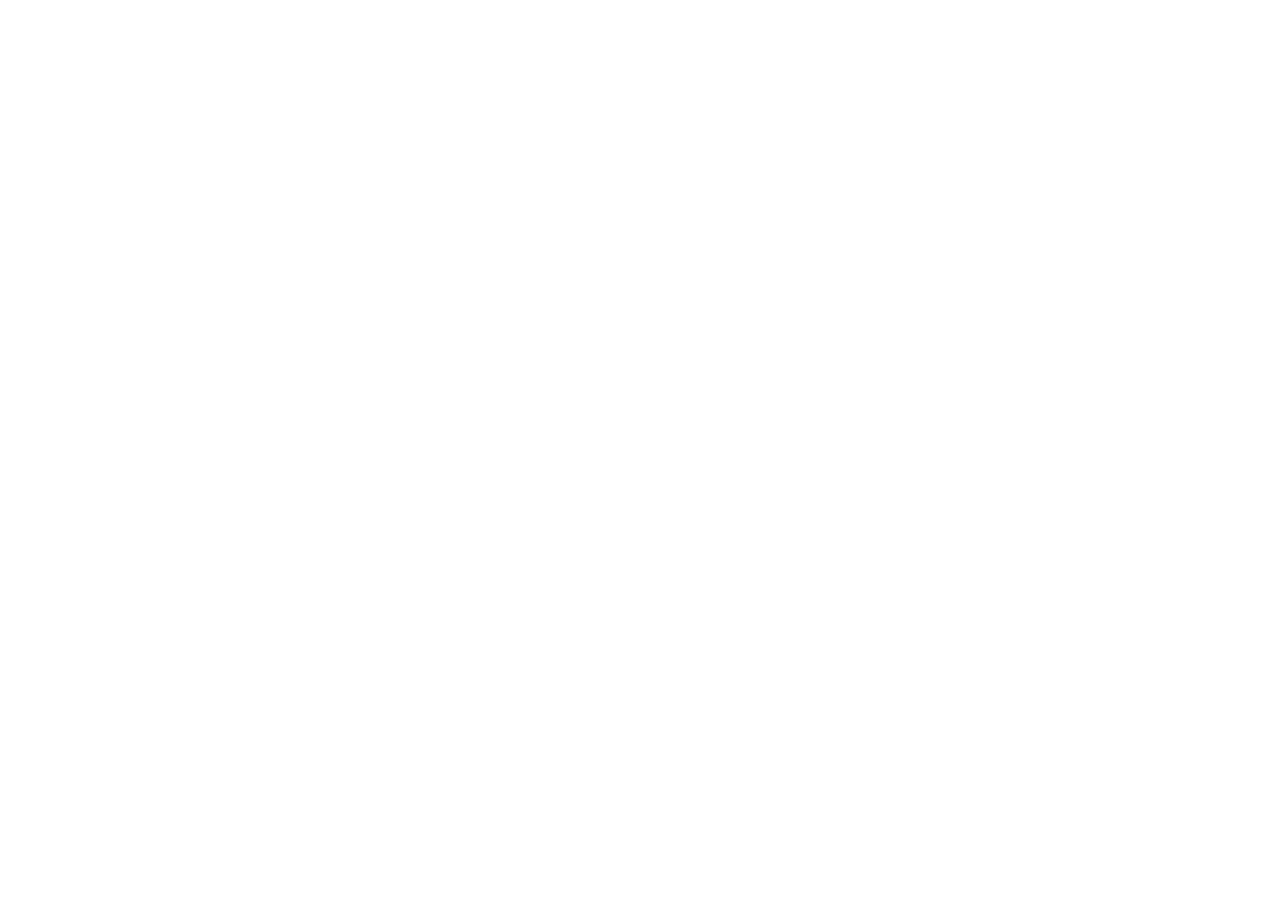
==== portfolio.index.html @ 06e4f0ce "iniciando projeto" ====
<!DOCTYPE html>
<html lang="pt-br">
<head>
    <meta charset="UTF-8">
    <meta name="viewport" content="width=device-width, initial-scale=1.0">
    <title>Document</title>
</head>
<body>
    
</body>
</html>
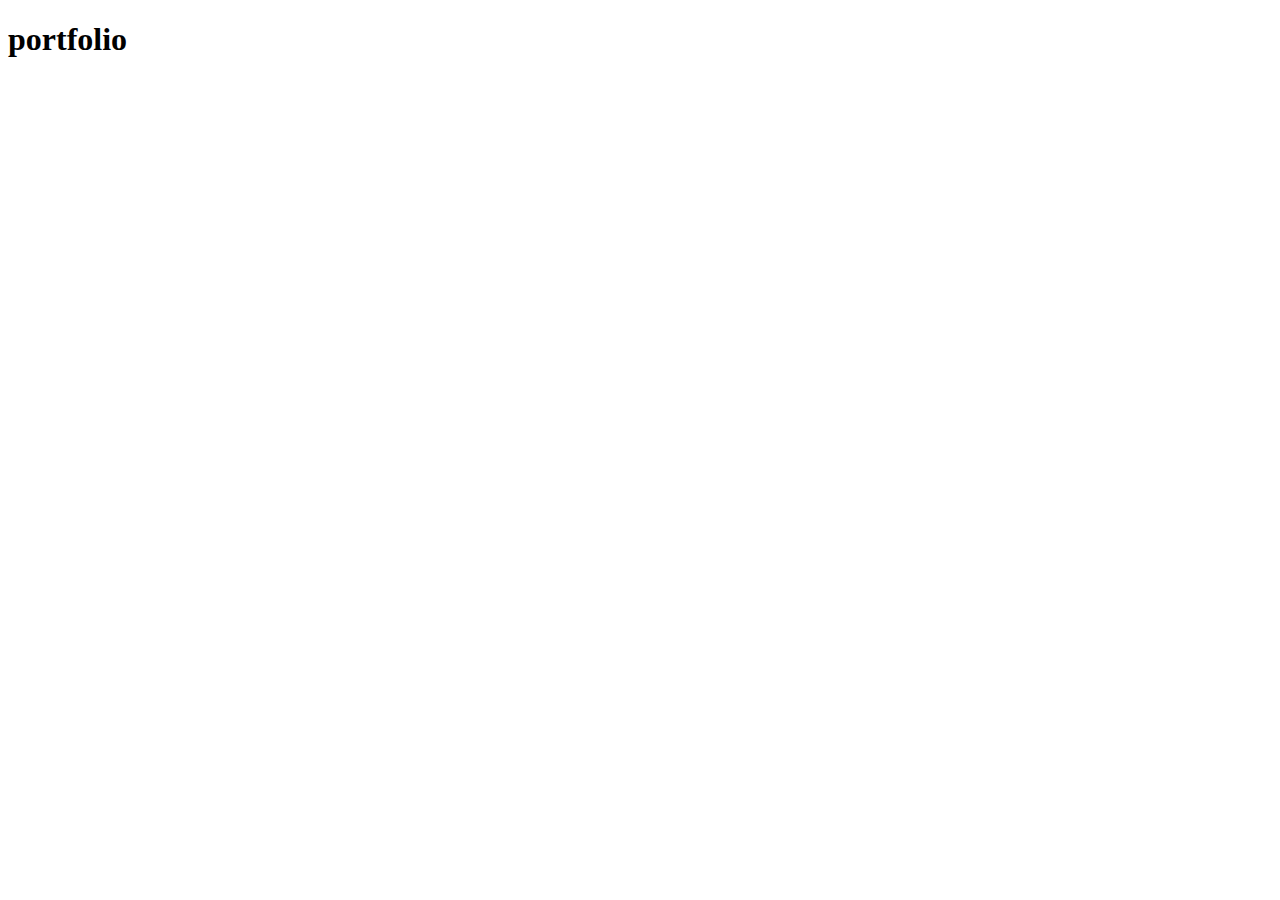
==== commit f56d8dec: "Update portfolio.index.html" ====
--- a/portfolio.index.html
+++ b/portfolio.index.html
@@ -1,11 +1,12 @@
 <!DOCTYPE html>
 <html lang="pt-br">
 <head>
+  
     <meta charset="UTF-8">
     <meta name="viewport" content="width=device-width, initial-scale=1.0">
-    <title>Document</title>
+    <title>portfolio</title>
 </head>
 <body>
-    
+      <h1> portfolio </h1>
 </body>
-</html>+</html>
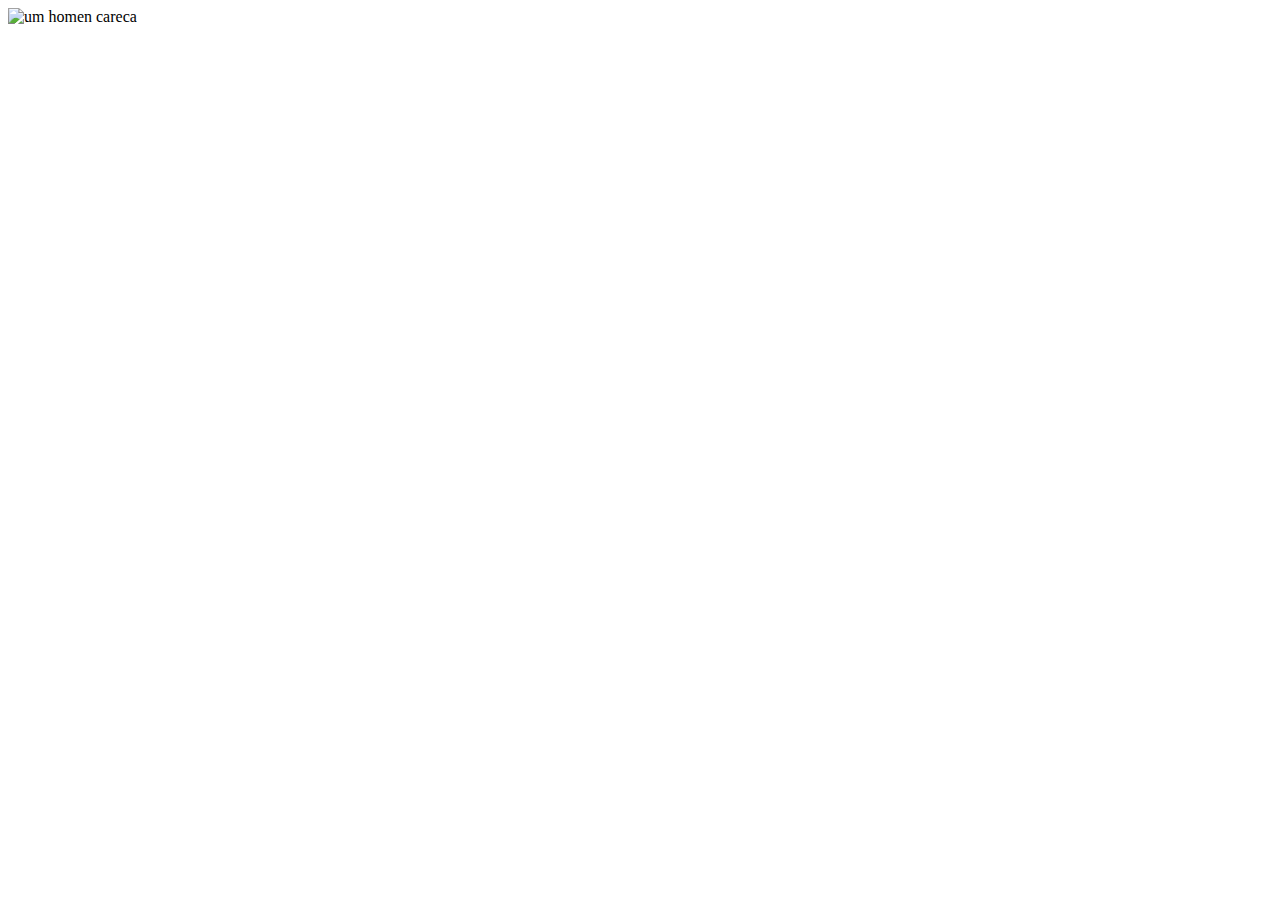
==== commit d63b98a1: "." ====
--- a/portfolio.index.html
+++ b/portfolio.index.html
@@ -7,6 +7,8 @@
     <title>portfolio</title>
 </head>
 <body>
-      <h1> portfolio </h1>
+      <header>
+        <img src="./saitama-png" alt="um homen careca" class="cabecalho-img"
+      </header>
 </body>
 </html>
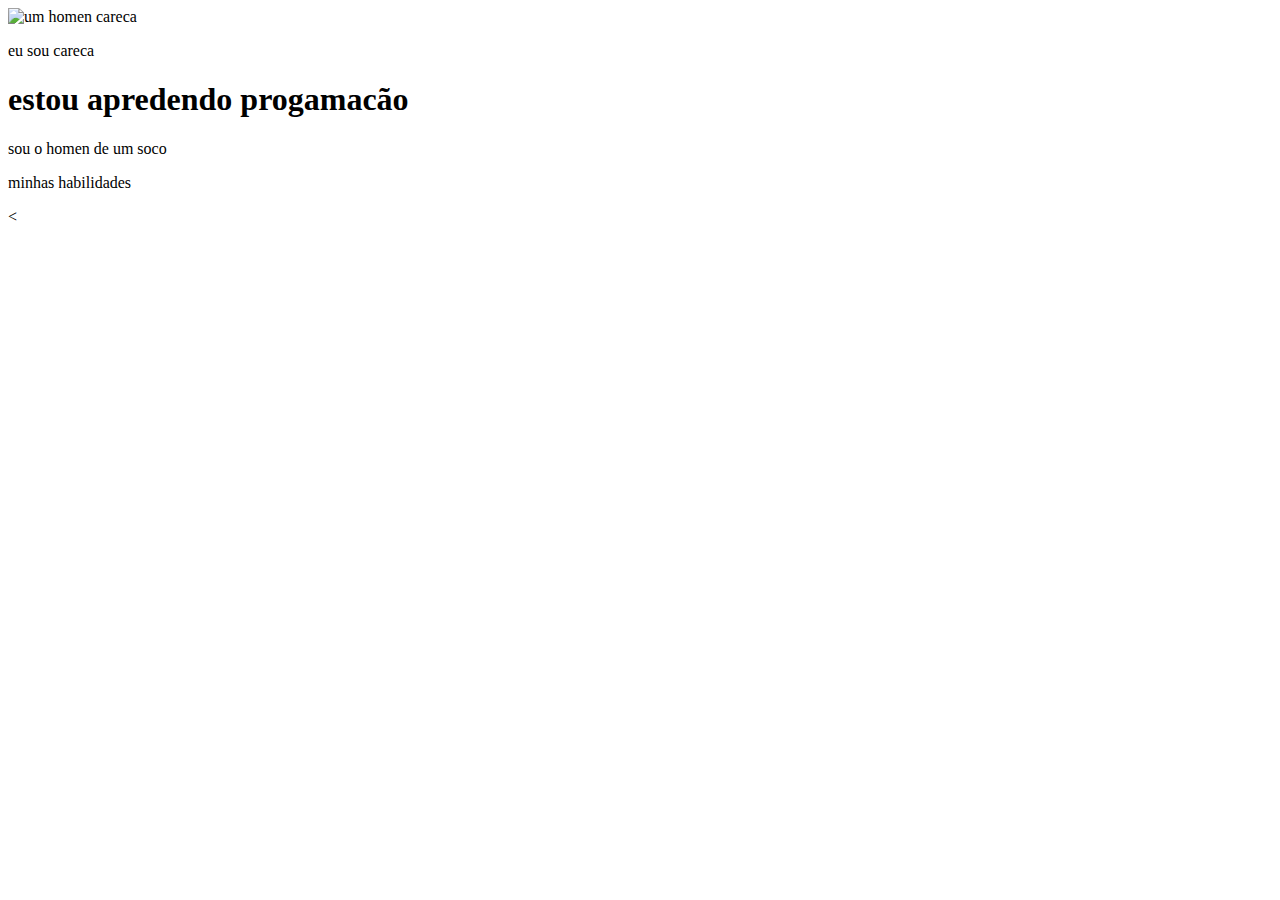
==== commit 7088d5fa: "." ====
--- a/portfolio.index.html
+++ b/portfolio.index.html
@@ -9,6 +9,11 @@
 <body>
       <header>
         <img src="./saitama-png" alt="um homen careca" class="cabecalho-img"
-      </header>
+     </header>
+     <p>eu sou careca</p>
+<h1> estou apredendo progamacão           </h1>
+<p> sou o homen de um soco            </p>
+<p>  minhas habilidades           </p>
 </body>
 </html>
+<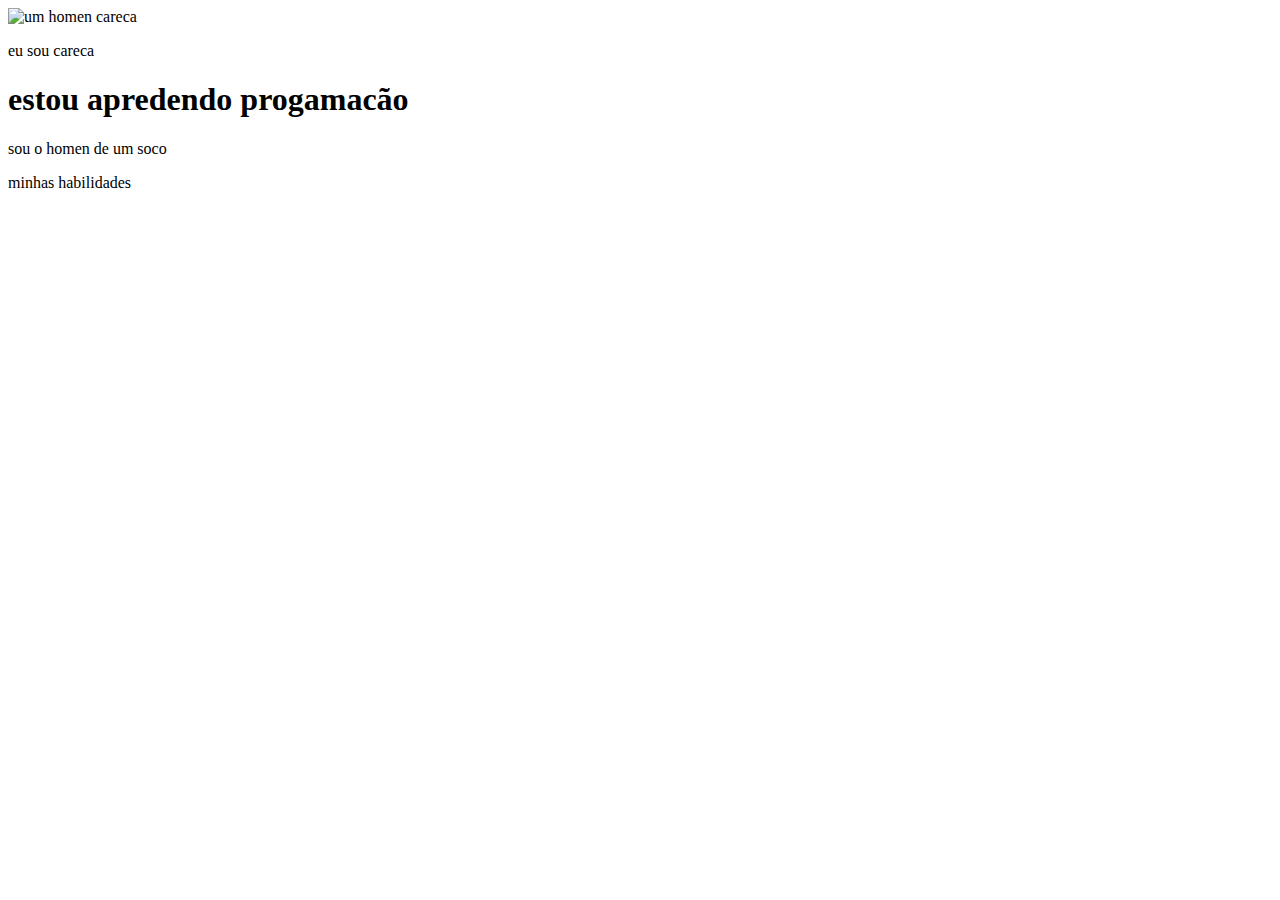
==== commit 63607c5c: "." ====
--- a/portfolio.index.html
+++ b/portfolio.index.html
@@ -16,4 +16,3 @@
 <p>  minhas habilidades           </p>
 </body>
 </html>
-<